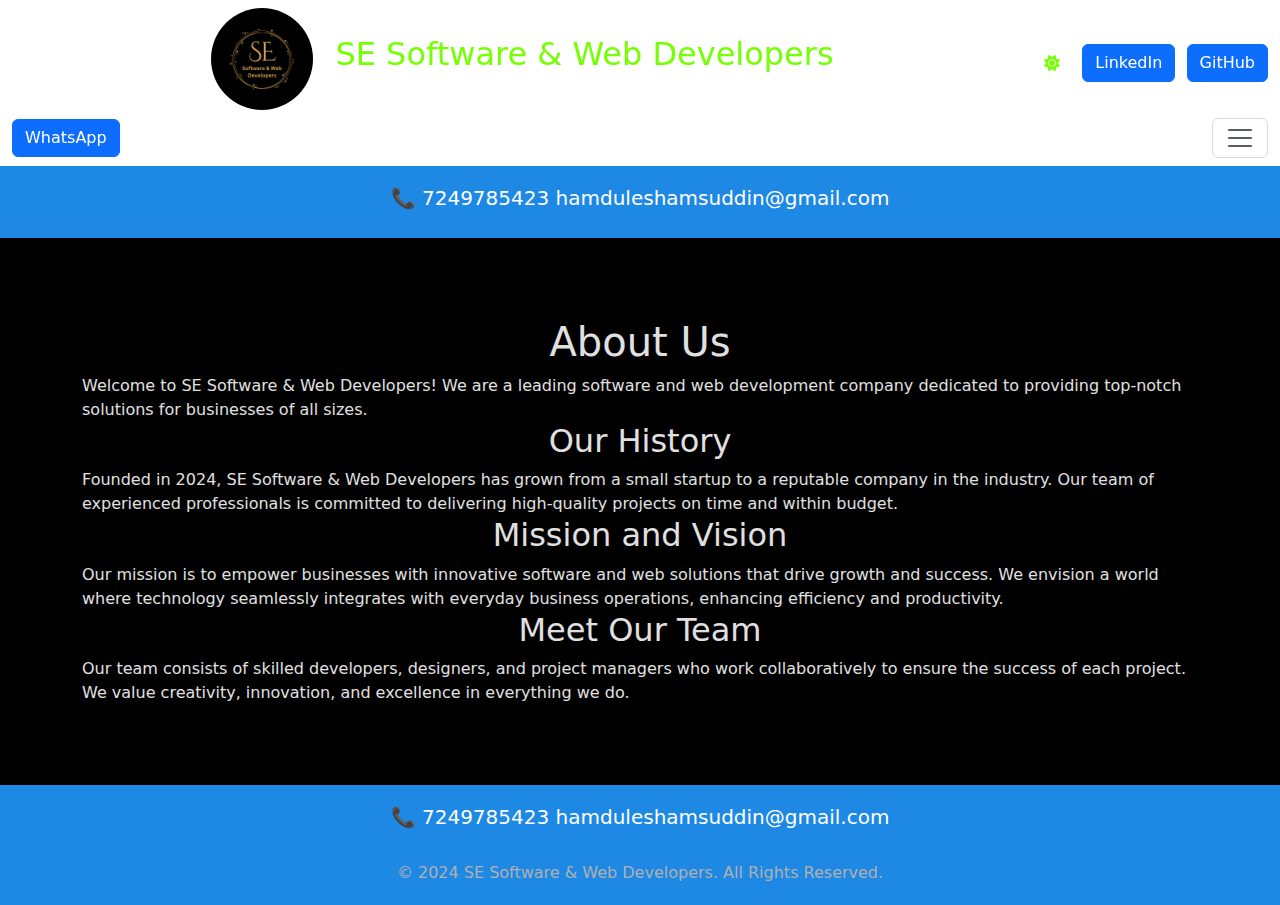
==== about.html @ ae14d5a2 "Update about.html" ====
<!DOCTYPE html>
<html lang="en">
<head>
    <meta charset="UTF-8">
    <meta name="viewport" content="width=device-width, initial-scale=1.0">
    <title>About Us - SE Software & Web Developers</title>
    <link rel="stylesheet" href="styles.css">
    <link rel="icon" type="image/png" href="S.png">
    <link href="https://cdn.jsdelivr.net/npm/bootstrap@5.3.3/dist/css/bootstrap.min.css" rel="stylesheet" integrity="sha384-QWTKZyjpPEjISv5WaRU9OFeRpok6YctnYmDr5pNlyT2bRjXh0JMhjY6hW+ALEwIH" crossorigin="anonymous">
    <link rel="stylesheet" href="https://cdnjs.cloudflare.com/ajax/libs/font-awesome/6.0.0-beta3/css/all.min.css">
  </head>
<body>
    <script src="https://cdn.jsdelivr.net/npm/bootstrap@5.3.3/dist/js/bootstrap.bundle.min.js" integrity="sha384-YvpcrYf0tY3lHB60NNkmXc5s9fDVZLESaAA55NDzOxhy9GkcIdslK1eN7N6jIeHz" crossorigin="anonymous"></script>
  
    <nav class="navbar navbar-lg bg-lg sticky-top">
        <div class="container-fluid">
          <h2>
            <a class="navbar-brand" href="index.html" title="SE Software & Web Developers">
              <img src="S.png" alt="Logo" width="10%" height="auto">
            </a>
            SE Software & Web Developers
            </h2>
            <script src="theme.js"></script>
            <i id="theme-icon" class="fas fa-sun toggle-icon" onclick="toggleTheme()"></i><br>
          <a href="https://www.linkedin.com/company/se-software-web-developers/" class="btn btn-primary"> LinkedIn </a>
          <a href="https://github.com/Shamsuddin-Hamdule" class="btn btn-primary"> GitHub </a>
            <a href="https://wa.me/917249785423" class="btn btn-primary"> WhatsApp </a>
          <button class="navbar-toggler" type="button" data-bs-toggle="collapse" data-bs-target="#navbarNavDropdown" aria-controls="navbarNavDropdown" aria-expanded="false" aria-label="Toggle navigation">
            <span class="navbar-toggler-icon"></span>
          </button>
          <div class="collapse navbar-collapse" id="navbarNavDropdown">
            <a class="nav-link active" aria-current="page" href="index.html" title="Home">Home</a>
            <a class="nav-link" href="about.html" title="About us">About us</a>
            <a class="nav-link" href="services.html" title="Services">Services</a>
            <a class="nav-link" href="portfolio.html" title="Portfolio">Portfolio</a>
      </div>
        </div>
      </nav>
      <header>
        <h5>📞 7249785423  hamduleshamsuddin@gmail.com </h5>
        </header>

    <main>
        <section class="about-us">
            <div class="container">
                <h1>About Us</h1>
                <li>Welcome to SE Software & Web Developers! We are a leading software and web development company dedicated to providing top-notch solutions for businesses of all sizes.</li>
                
                <h2>Our History</h2>
                <li>Founded in 2024, SE Software & Web Developers has grown from a small startup to a reputable company in the industry. Our team of experienced professionals is committed to delivering high-quality projects on time and within budget.</li>

                <h2>Mission and Vision</h2>
                <li>Our mission is to empower businesses with innovative software and web solutions that drive growth and success. We envision a world where technology seamlessly integrates with everyday business operations, enhancing efficiency and productivity.</li>

                <h2>Meet Our Team</h2>
                <li>Our team consists of skilled developers, designers, and project managers who work collaboratively to ensure the success of each project. We value creativity, innovation, and excellence in everything we do.</li>

            </div>
        </section>
    </main>

    <footer>
        <h5>📞 7249785423  hamduleshamsuddin@gmail.com </h5><br>
    
        <p>&copy; 2024 SE Software & Web Developers. All Rights Reserved.</p>
    </footer>
</body>
</html>
---- styles.css ----
@import url('https://fonts.googleapis.com/css2?family=Roboto:wght@300;400;700&display=swap');

/* General Styles */
body {
    font-family: 'Roboto', sans-serif;
    margin: 0;
    padding: 0;
    color: #e0e0e0;
    background-color: #121212;
    justify-content: center;
    align-items: center;
    line-height: 1.6;
}

.container {
    width: 100%;
    margin: 0;
    padding: 40px;
    overflow: hidden;
    justify-content: center;
    align-items: center;
    color: #e0e0e0;
    background-color: #000000;
}

/* Header Styles */
header {
    background-color: #1E88E5;
    color: white;
    padding: 20px 0;
    text-align: center;
    box-shadow: 0 2px 4px rgba(0,0,0,0.1);
}

/* Footer Styles */
footer {
    background-color: #1E88E5;
    color: white;
    text-align: center;
    padding: 20px 0;
    width: 100%;
    box-shadow: 0 -2px 4px rgba(0,0,0,0.1);
}

footer p {
    margin: 0;
}

/* Main Content Styles */
main {
    padding: 20px 0;
    background-color: #000000;
}

h1, h2 {
    color: #1E88E5;
    text-align: center;
    margin-bottom: 40px;
    animation: swing 1s 10%;
}

h3 {
    color: #76FF03;
    margin-bottom: 15px;
    animation: typing 2s steps(20, end);
    white-space: nowrap;
    overflow: hidden;
}

p {
    margin-bottom: 20px;
    color: #b0b0b0;
}

/* About Us Page Styles */
.about-us {
    padding: 20px 0;
}

/* Services Page Styles */
.services, .portfolio {
    display: flex;
    flex-wrap: wrap;
    justify-content: space-around;
    align-items: center;
}

.service, .portfolio-item {
    background-color: #4c4c4c;
    color: #76FF03;
    padding: 20px;
    border-radius: 10px;
    box-shadow: 0 0 15px rgba(0, 0, 0, 0.3);
    margin: 20px 0;
    width: 30%;
    box-sizing: border-box;
    transition: transform 0.3s ease, box-shadow 0.3s ease, background-color 0.3s ease;
    animation: fade-in 2s;
}

.service:hover, .portfolio-item:hover {
    transform: scale(1.1);
    box-shadow: 0 0 25px rgba(0, 0, 0, 0.5);
    background-color: #616161;
    border: 5px solid yellow;
    animation: pulse 2s infinite;
}

/* Portfolio Page Styles */
.portfolio-item img {
    max-width: 100%;
    height: auto;
    display: block;
    margin-bottom: 10px;
}

.portfolio-item a {
    color: #76FF03;
    text-decoration: none;
    font-weight: bold;
}

button {
    display: block;
    background: #333;
    border-radius: 4px;
    cursor: pointer;
    animation: spin 2s;
}

button:hover {
    background: #555;
}

/* Animations */
@keyframes fade-in {
    0% {
        opacity: 0;
    }
    100% {
        opacity: 1;
    }
}

@keyframes swing {
    0% {
        transform: rotate(0deg);
    }
    20% {
        transform: rotate(10deg);
    }
    40% {
        transform: rotate(-10deg);
    }
    60% {
        transform: rotate(10deg);
    }
    80% {
        transform: rotate(-10deg);
    }
    100% {
        transform: rotate(0deg);
    }
}

@keyframes spin {
    0% {
        transform: rotate(0deg);
    }
    100% {
        transform: rotate(360deg);
    }
}

@keyframes pulse {
    0% {
        transform: scale(1.1);
    }
    50% {
        transform: scale(1.2);
    }
    100% {
        transform: scale(1.1);
    }
}

@keyframes typing {
    0% {
        width: 0;
    }
    100% {
        width: 100%;
    }
}

/* Responsive Styles */
@media (max-width: 768px) {
    .container {
        width: 90%;
    }
    .service, .portfolio-item {
        width: 45%;
    }
}

@media (max-width: 480px) {
    .service, .portfolio-item {
        width: 100%;
    }
}

.navbar{
    color: #76FF03;
}
.navbar img{
    border-radius: 90px;
}
.navbar-collapse{
    display: flex;
    justify-content: space-around;
    padding: 10px;
}
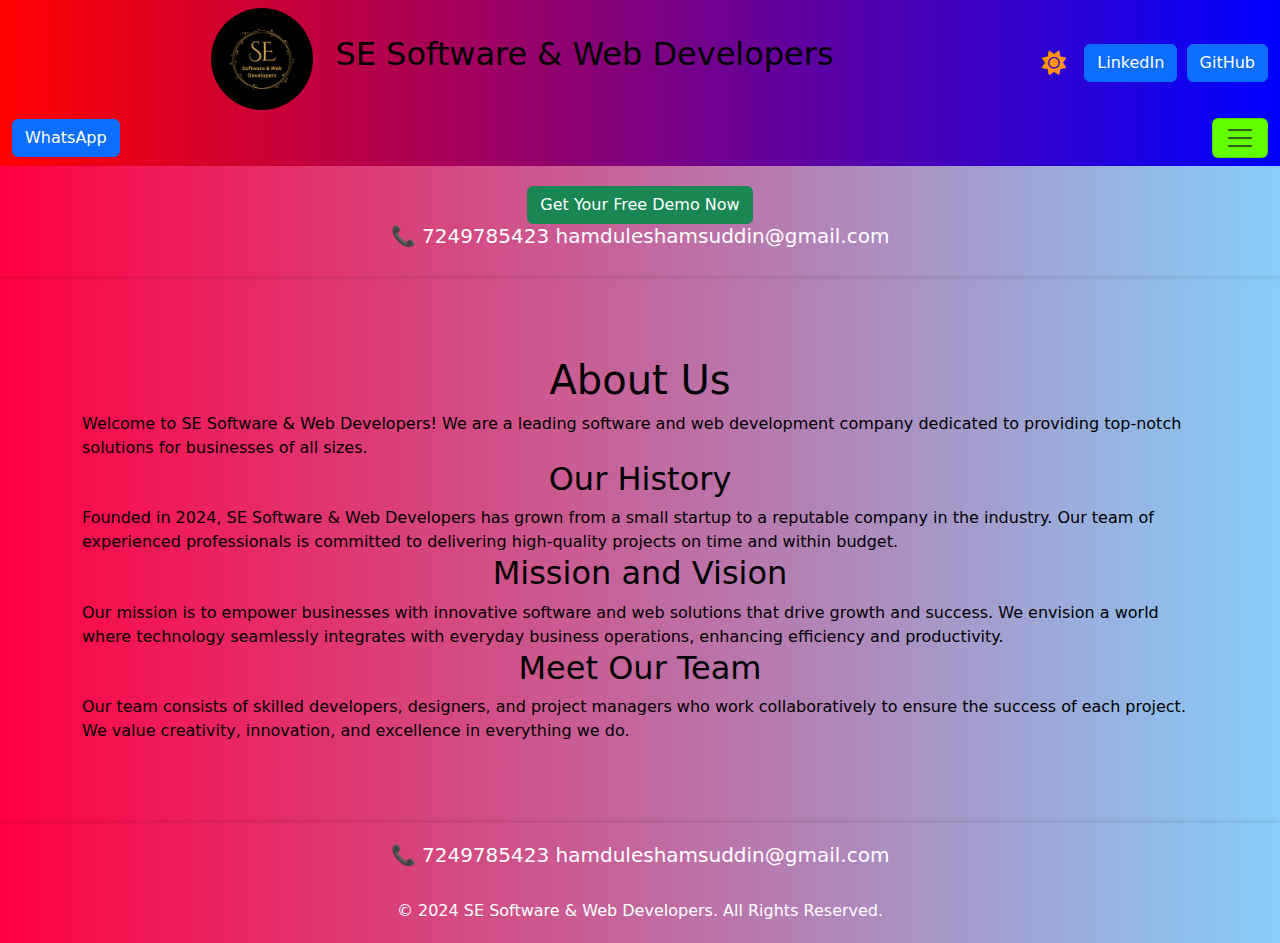
==== commit 29a2e38e: "Add files via upload" ====
--- a/about.html
+++ b/about.html
@@ -4,7 +4,7 @@
     <meta charset="UTF-8">
     <meta name="viewport" content="width=device-width, initial-scale=1.0">
     <title>About Us - SE Software & Web Developers</title>
-    <link rel="stylesheet" href="styles.css">
+    <link id="theme-link" rel="stylesheet" href="styles.css">
     <link rel="icon" type="image/png" href="S.png">
     <link href="https://cdn.jsdelivr.net/npm/bootstrap@5.3.3/dist/css/bootstrap.min.css" rel="stylesheet" integrity="sha384-QWTKZyjpPEjISv5WaRU9OFeRpok6YctnYmDr5pNlyT2bRjXh0JMhjY6hW+ALEwIH" crossorigin="anonymous">
     <link rel="stylesheet" href="https://cdnjs.cloudflare.com/ajax/libs/font-awesome/6.0.0-beta3/css/all.min.css">
@@ -37,6 +37,7 @@
         </div>
       </nav>
       <header>
+        <a href="https://wa.me/917249785423" class="btn btn-success"> Get Your Free Demo Now </a>
         <h5>📞 7249785423  hamduleshamsuddin@gmail.com </h5>
         </header>
 
--- a/styles.css
+++ b/styles.css
@@ -6,7 +6,7 @@
     margin: 0;
     padding: 0;
     color: #e0e0e0;
-    background-color: #121212;
+    background: linear-gradient(to right, rgb(255, 0, 64), rgb(135, 206, 250));
     justify-content: center;
     align-items: center;
     line-height: 1.6;
@@ -19,13 +19,13 @@
     overflow: hidden;
     justify-content: center;
     align-items: center;
-    color: #e0e0e0;
-    background-color: #000000;
+    color: #000000;
+    background-color: transparent;
 }
 
 /* Header Styles */
 header {
-    background-color: #1E88E5;
+    background: transparent;
     color: white;
     padding: 20px 0;
     text-align: center;
@@ -34,7 +34,7 @@
 
 /* Footer Styles */
 footer {
-    background-color: #1E88E5;
+    background: transparent;
     color: white;
     text-align: center;
     padding: 20px 0;
@@ -49,18 +49,19 @@
 /* Main Content Styles */
 main {
     padding: 20px 0;
-    background-color: #000000;
+    background-color: transparent;
 }
 
 h1, h2 {
     color: #1E88E5;
     text-align: center;
     margin-bottom: 40px;
-    animation: swing 1s 10%;
+    margin-top: auto;
+    animation: swing 1s 30%;
 }
 
 h3 {
-    color: #76FF03;
+    color: #000000;
     margin-bottom: 15px;
     animation: typing 2s steps(20, end);
     white-space: nowrap;
@@ -69,7 +70,7 @@
 
 p {
     margin-bottom: 20px;
-    color: #b0b0b0;
+    color: #ffffff;
 }
 
 /* About Us Page Styles */
@@ -80,42 +81,50 @@
 /* Services Page Styles */
 .services, .portfolio {
     display: flex;
-    flex-wrap: wrap;
-    justify-content: space-around;
     align-items: center;
+    gap: 20px;
+    margin: auto;
+    padding: 0 10%;
+    max-width: 850px;
+    max-height: 700px;
+    overflow-x: scroll;
+    scrollbar-width: none; /* For Firefox */
+    -ms-overflow-style: none;  /* For Internet Explorer and Edge */
+}
+
+.services::-webkit-scrollbar, .portfolio::-webkit-scrollbar {
+    display: none;  /* For Chrome, Safari, and Opera */
 }
 
 .service, .portfolio-item {
-    background-color: #4c4c4c;
-    color: #76FF03;
+    flex-shrink: 0;
+    background-color: transparent;
+    color: #000000;
     padding: 20px;
     border-radius: 10px;
     box-shadow: 0 0 15px rgba(0, 0, 0, 0.3);
-    margin: 20px 0;
-    width: 30%;
-    box-sizing: border-box;
+    margin: 20px;
+    width: 100%;
     transition: transform 0.3s ease, box-shadow 0.3s ease, background-color 0.3s ease;
     animation: fade-in 2s;
+    text-align: center;
 }
 
 .service:hover, .portfolio-item:hover {
-    transform: scale(1.1);
     box-shadow: 0 0 25px rgba(0, 0, 0, 0.5);
-    background-color: #616161;
-    border: 5px solid yellow;
-    animation: pulse 2s infinite;
+    background-color: transparent;
 }
 
 /* Portfolio Page Styles */
-.portfolio-item img {
+.service img, .portfolio-item img {
     max-width: 100%;
-    height: auto;
+    max-height: 100%;
     display: block;
     margin-bottom: 10px;
 }
 
 .portfolio-item a {
-    color: #76FF03;
+    color: #000000;
     text-decoration: none;
     font-weight: bold;
 }
@@ -125,7 +134,7 @@
     background: #333;
     border-radius: 4px;
     cursor: pointer;
-    animation: spin 2s;
+    animation: spin 2s ;
 }
 
 button:hover {
@@ -210,8 +219,11 @@
 }
 
 .navbar{
-    color: #76FF03;
-}
+    color: #000000;
+    background: linear-gradient(to right, red ,blue);
+    
+}
+
 .navbar img{
     border-radius: 90px;
 }
@@ -220,3 +232,13 @@
     justify-content: space-around;
     padding: 10px;
 }
+
+.navbar button{
+    background-color: #62ff00;
+}
+
+.toggle-icon {
+    font-size: 24px;
+    cursor: pointer;
+    color: #ff9500;
+}
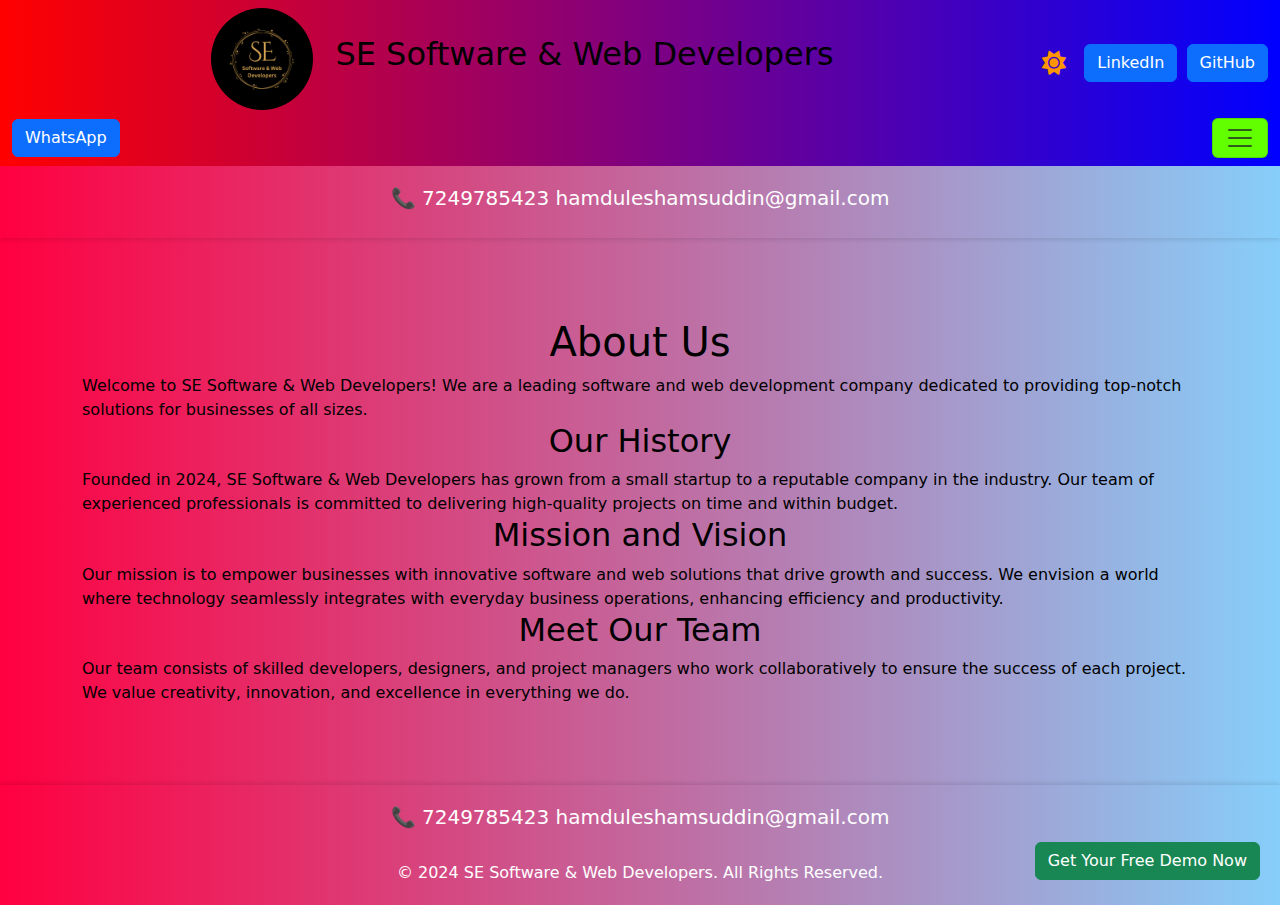
==== commit c6cefafb: "Update about.html" ====
--- a/about.html
+++ b/about.html
@@ -1,6 +1,8 @@
 <!DOCTYPE html>
 <html lang="en">
 <head>
+    <script async src="https://pagead2.googlesyndication.com/pagead/js/adsbygoogle.js?client=ca-pub-1669310103536313"
+     crossorigin="anonymous"></script>
     <meta charset="UTF-8">
     <meta name="viewport" content="width=device-width, initial-scale=1.0">
     <title>About Us - SE Software & Web Developers</title>
@@ -60,10 +62,24 @@
         </section>
     </main>
 
+    <script type="text/javascript" src="//delivery.r2b2.io/get/sedevs.netlify.app/generic/sticky"></script>
+
     <footer>
         <h5>📞 7249785423  hamduleshamsuddin@gmail.com </h5><br>
     
         <p>&copy; 2024 SE Software & Web Developers. All Rights Reserved.</p>
     </footer>
+    <script async src="https://pagead2.googlesyndication.com/pagead/js/adsbygoogle.js?client=ca-pub-1669310103536313"
+     crossorigin="anonymous"></script>
+<!-- 1 -->
+<ins class="adsbygoogle"
+     style="display:block"
+     data-ad-client="ca-pub-1669310103536313"
+     data-ad-slot="5530767195"
+     data-ad-format="auto"
+     data-full-width-responsive="true"></ins>
+<script>
+     (adsbygoogle = window.adsbygoogle || []).push({});
+</script>
 </body>
 </html>
--- a/styles.css
+++ b/styles.css
@@ -12,6 +12,106 @@
     line-height: 1.6;
 }
 
+.hero {
+    position: relative;
+    background: url('images/sd1.jpg') no-repeat center center/cover;
+    text-align: center;
+    padding: 100px 20px;
+    animation: bgSlideshow 10s infinite;
+}
+
+@keyframes bgSlideshow {
+    0%, 33% {
+        background: url('images/sd.jpg') no-repeat center center/cover;
+    }
+    33%, 66% {
+        background: url('images/wd.jpg') no-repeat center center/cover;
+    }
+    66%, 100% {
+        background: url('images/ad.jpg') no-repeat center center/cover;
+    }
+}
+
+.hero-content {
+    position: relative;
+    z-index: 2;
+    color: #fff;
+    animation: textSlideshow 15s infinite;
+}
+
+@keyframes textSlideshow {
+    0%, 33% {
+        content: "WEB Development";
+        opacity: 0;
+    }
+    33%, 66% {
+        opacity: 0;
+    }
+    66%, 100% {
+        opacity: 0;
+    }
+    33% {
+        content: "App Development";
+        opacity: 1;
+    }
+    66% {
+        content: "Software Development";
+        opacity: 1;
+    }
+}
+
+.hero h1 {
+    font-size: 3em;
+    margin: 0;
+}
+
+.hero p {
+    font-size: 1.5em;
+    margin: 10px 0;
+    animation: sloganSlideshow 15s infinite;
+}
+
+@keyframes sloganSlideshow {
+    0%, 33% {
+        opacity: 1;
+    }
+    33%, 66% {
+        opacity: 0;
+    }
+    66%, 100% {
+        opacity: 0;
+    }
+    33% {
+        content: "Crafting Digital Experiences";
+        opacity: 1;
+    }
+    66% {
+        content: "Innovating with you";
+        opacity: 1;
+    }
+}
+
+.hero button {
+    padding: 10px 20px;
+    background-color: #2E8B57;
+    color: white;
+    border: none;
+    cursor: pointer;
+}
+
+.hero::before {
+    content: '';
+    position: absolute;
+    top: 0;
+    left: 0;
+    right: 0;
+    bottom: 0;
+    background: rgba(0, 0, 0, 0.5);
+    z-index: 1;
+}
+
+
+
 .container {
     width: 100%;
     margin: 0;
@@ -60,7 +160,7 @@
     animation: swing 1s 30%;
 }
 
-h3 {
+h6 {
     color: #000000;
     margin-bottom: 15px;
     animation: typing 2s steps(20, end);
@@ -184,6 +284,7 @@
 @keyframes pulse {
     0% {
         transform: scale(1.1);
+        background-color: #62ff00;
     }
     50% {
         transform: scale(1.2);
@@ -242,3 +343,18 @@
     cursor: pointer;
     color: #ff9500;
 }
+
+.btn-success{
+    position: fixed;
+    bottom: 20px;
+    right: 20px;
+    z-index: 1000;
+    margin: auto;
+    padding: auto;
+    animation: pulse 2s infinite;
+}
+h5{
+    margin: auto;
+    padding: auto;
+    font-size: 20px;
+}
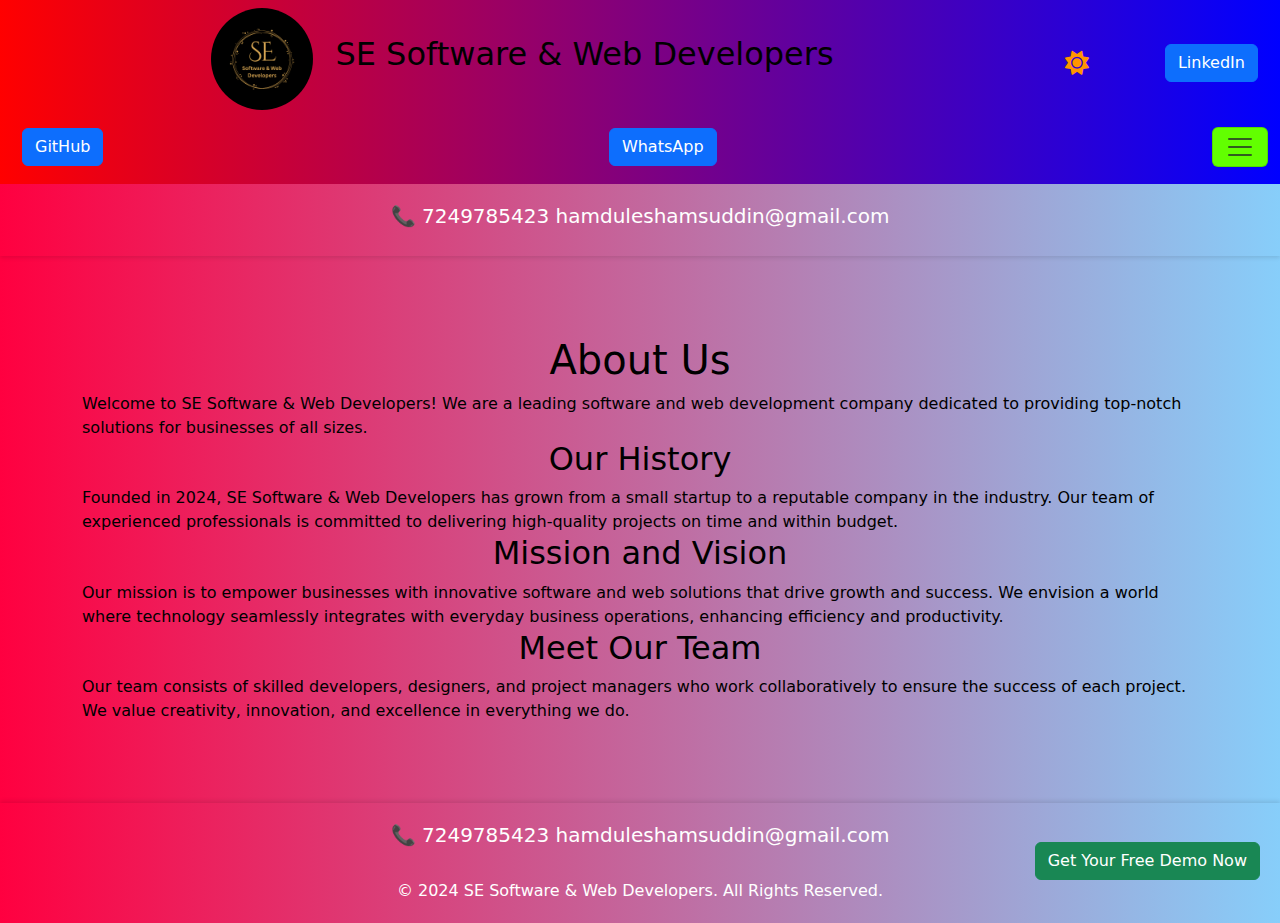
==== commit 7bb89f83: "Add files via upload" ====
--- a/about.html
+++ b/about.html
@@ -1,8 +1,6 @@
 <!DOCTYPE html>
 <html lang="en">
 <head>
-    <script async src="https://pagead2.googlesyndication.com/pagead/js/adsbygoogle.js?client=ca-pub-1669310103536313"
-     crossorigin="anonymous"></script>
     <meta charset="UTF-8">
     <meta name="viewport" content="width=device-width, initial-scale=1.0">
     <title>About Us - SE Software & Web Developers</title>
@@ -62,24 +60,10 @@
         </section>
     </main>
 
-    <script type="text/javascript" src="//delivery.r2b2.io/get/sedevs.netlify.app/generic/sticky"></script>
-
     <footer>
         <h5>📞 7249785423  hamduleshamsuddin@gmail.com </h5><br>
     
         <p>&copy; 2024 SE Software & Web Developers. All Rights Reserved.</p>
     </footer>
-    <script async src="https://pagead2.googlesyndication.com/pagead/js/adsbygoogle.js?client=ca-pub-1669310103536313"
-     crossorigin="anonymous"></script>
-<!-- 1 -->
-<ins class="adsbygoogle"
-     style="display:block"
-     data-ad-client="ca-pub-1669310103536313"
-     data-ad-slot="5530767195"
-     data-ad-format="auto"
-     data-full-width-responsive="true"></ins>
-<script>
-     (adsbygoogle = window.adsbygoogle || []).push({});
-</script>
 </body>
 </html>
--- a/styles.css
+++ b/styles.css
@@ -110,8 +110,6 @@
     z-index: 1;
 }
 
-
-
 .container {
     width: 100%;
     margin: 0;
@@ -120,7 +118,7 @@
     justify-content: center;
     align-items: center;
     color: #000000;
-    background-color: transparent;
+    background-color: glass;
 }
 
 /* Header Styles */
@@ -185,8 +183,8 @@
     gap: 20px;
     margin: auto;
     padding: 0 10%;
-    max-width: 850px;
-    max-height: 700px;
+    max-width: 100%;
+    max-height: 100%;
     overflow-x: scroll;
     scrollbar-width: none; /* For Firefox */
     -ms-overflow-style: none;  /* For Internet Explorer and Edge */
@@ -204,7 +202,7 @@
     border-radius: 10px;
     box-shadow: 0 0 15px rgba(0, 0, 0, 0.3);
     margin: 20px;
-    width: 100%;
+    max-width: 100%;
     transition: transform 0.3s ease, box-shadow 0.3s ease, background-color 0.3s ease;
     animation: fade-in 2s;
     text-align: center;
@@ -218,7 +216,7 @@
 /* Portfolio Page Styles */
 .service img, .portfolio-item img {
     max-width: 100%;
-    max-height: 100%;
+    max-height: 300px;
     display: block;
     margin-bottom: 10px;
 }
@@ -229,17 +227,6 @@
     font-weight: bold;
 }
 
-button {
-    display: block;
-    background: #333;
-    border-radius: 4px;
-    cursor: pointer;
-    animation: spin 2s ;
-}
-
-button:hover {
-    background: #555;
-}
 
 /* Animations */
 @keyframes fade-in {
@@ -331,7 +318,6 @@
 .navbar-collapse{
     display: flex;
     justify-content: space-around;
-    padding: 10px;
 }
 
 .navbar button{
@@ -353,8 +339,93 @@
     padding: auto;
     animation: pulse 2s infinite;
 }
+
+.btn-warning{
+    position: fixed;
+    bottom: 80px;
+    right: 20px;
+    z-index: 1000;
+    margin: auto;
+    padding: auto;
+    animation: pulse 2s infinite;
+}
+
+.top{
+    position: fixed;
+    top: 20px;
+    left: 20px;
+    margin: auto;
+    padding: auto;
+    z-index: 4;
+}
+
 h5{
     margin: auto;
     padding: auto;
     font-size: 20px;
 }
+
+
+h1 {
+    text-align: center;
+    margin-bottom: 20px;
+}
+
+.section {
+    margin-bottom: 40px;
+}
+
+.btn-primary{
+    margin: 10px;
+}
+.sidebar {
+    height: 100%;
+    width: 0;
+    position: fixed;
+    z-index: 5;
+    top: 0;
+    left: 0;
+    background-color: #007bff;
+    overflow-x: hidden;
+    transition: 0.5s;
+    padding-top: 60px;
+}
+
+.sidebar a {
+    padding: 10px 15px;
+    text-decoration: none;
+    font-size: 18px;
+    color: white;
+    display: block;
+    transition: 0.3s;
+}
+
+.sidebar a:hover {
+    background-color: #555;
+}
+
+.sidebar .closebtn {
+    position: absolute;
+    top: 0;
+    right: 25px;
+    font-size: 36px;
+    margin-left: 50px;
+}
+
+.openbtn {
+    cursor: pointer;
+    background-color: #007bff;
+    color: white;
+    padding: 15px 15px;
+    border: none;
+    border-radius: 10px;
+}
+
+.openbtn:hover {
+    background-color: #0056b3;
+}
+
+#main {
+    transition: margin-left 0.5s;
+    padding: 16px;
+}
